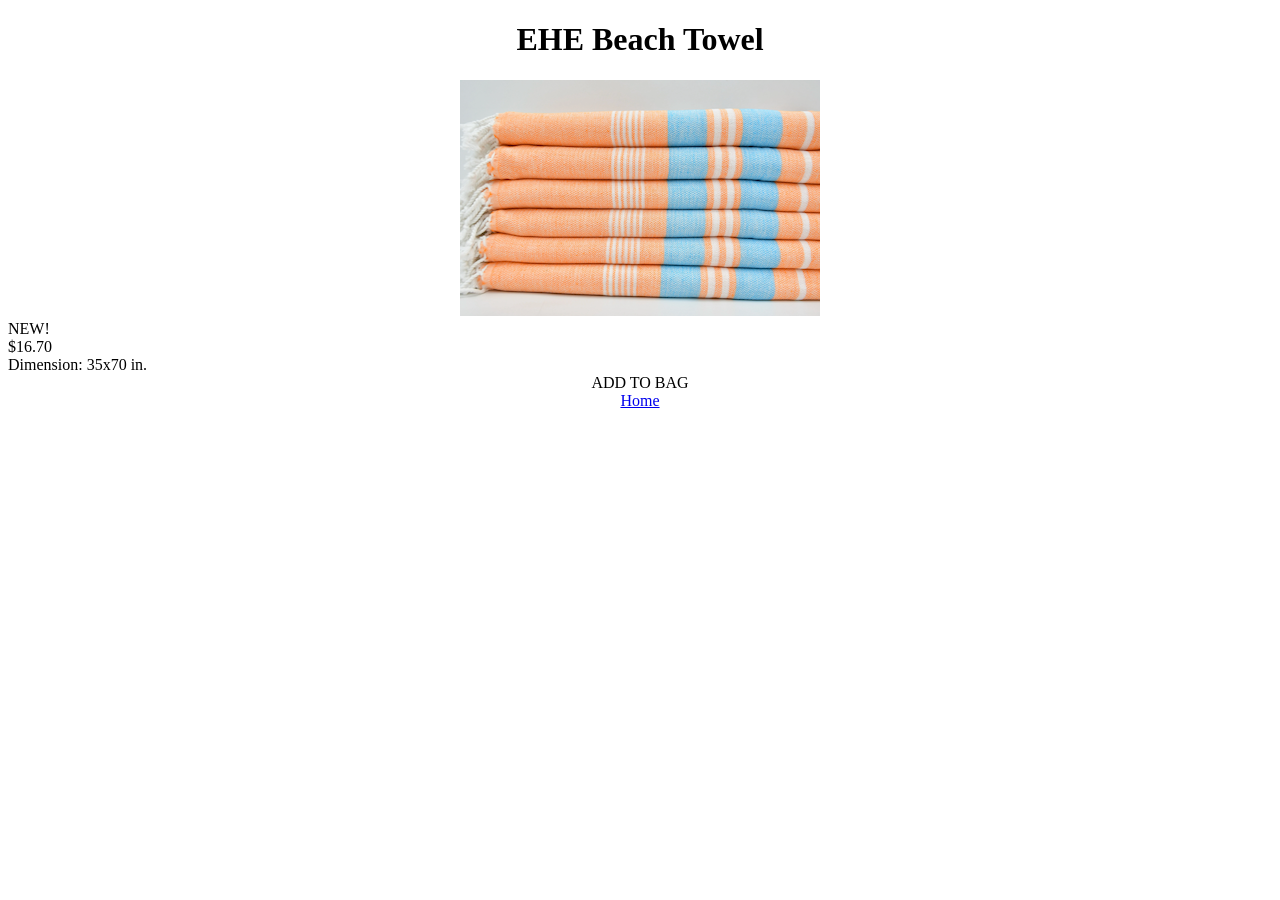
==== beachtowel.html @ 534b4183 "Add files via upload" ====
<!DOCTYPE html>
<html>
<head>
	<title>BeachTowelView</title>
</head>
<body>
<h1><center>EHE Beach Towel</center></h1>

<tr>
	<td><center><img src="beachtowelmain.png" alt="beachtowel"/></center></td>

</tr>

	<div>
  <span class="NEW!">NEW!</span>
  
</div>

<div>
	<span class="$16.70">$16.70</span>
</div>
<div>
	<span class="Dimension: 35x70 in.">Dimension: 35x70 in.</span>
</div>


<center><span class="fake-button" onclick="alert('Added to Bag!')" tabindex="0">
 ADD TO BAG
</span></center>
<center><a href="index.html">Home</a></center>

</body>
</html>
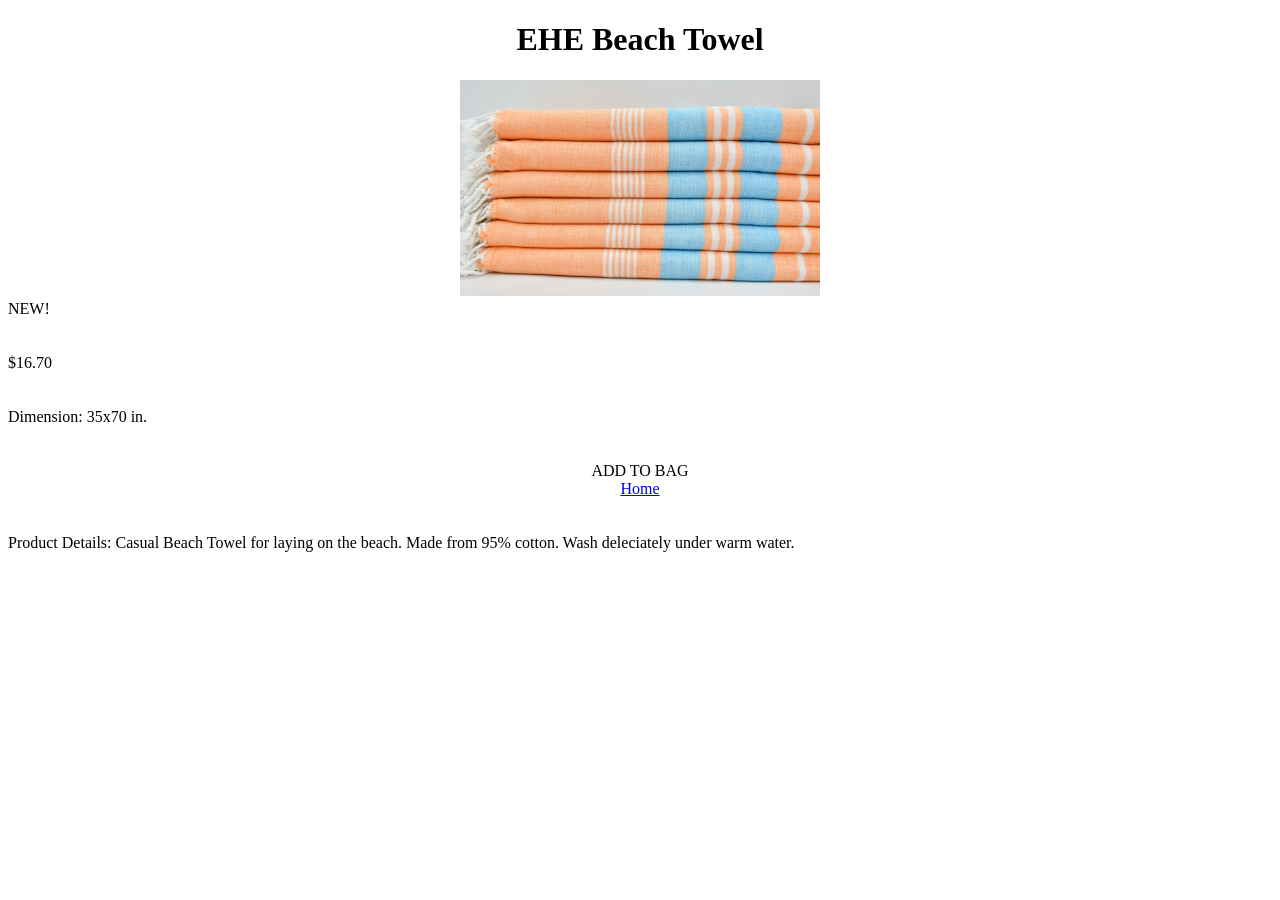
==== commit 0e904987: "Add files via upload" ====
--- a/beachtowel.html
+++ b/beachtowel.html
@@ -15,19 +15,21 @@
   <span class="NEW!">NEW!</span>
   
 </div>
-
+<br></br>
 <div>
 	<span class="$16.70">$16.70</span>
 </div>
+<br></br>
 <div>
 	<span class="Dimension: 35x70 in.">Dimension: 35x70 in.</span>
 </div>
-
+<br></br>
 
 <center><span class="fake-button" onclick="alert('Added to Bag!')" tabindex="0">
  ADD TO BAG
 </span></center>
 <center><a href="index.html">Home</a></center>
-
+<br></br>
+Product Details: Casual Beach Towel for laying on the beach. Made from 95% cotton. Wash deleciately under warm water.
 </body>
 </html>
